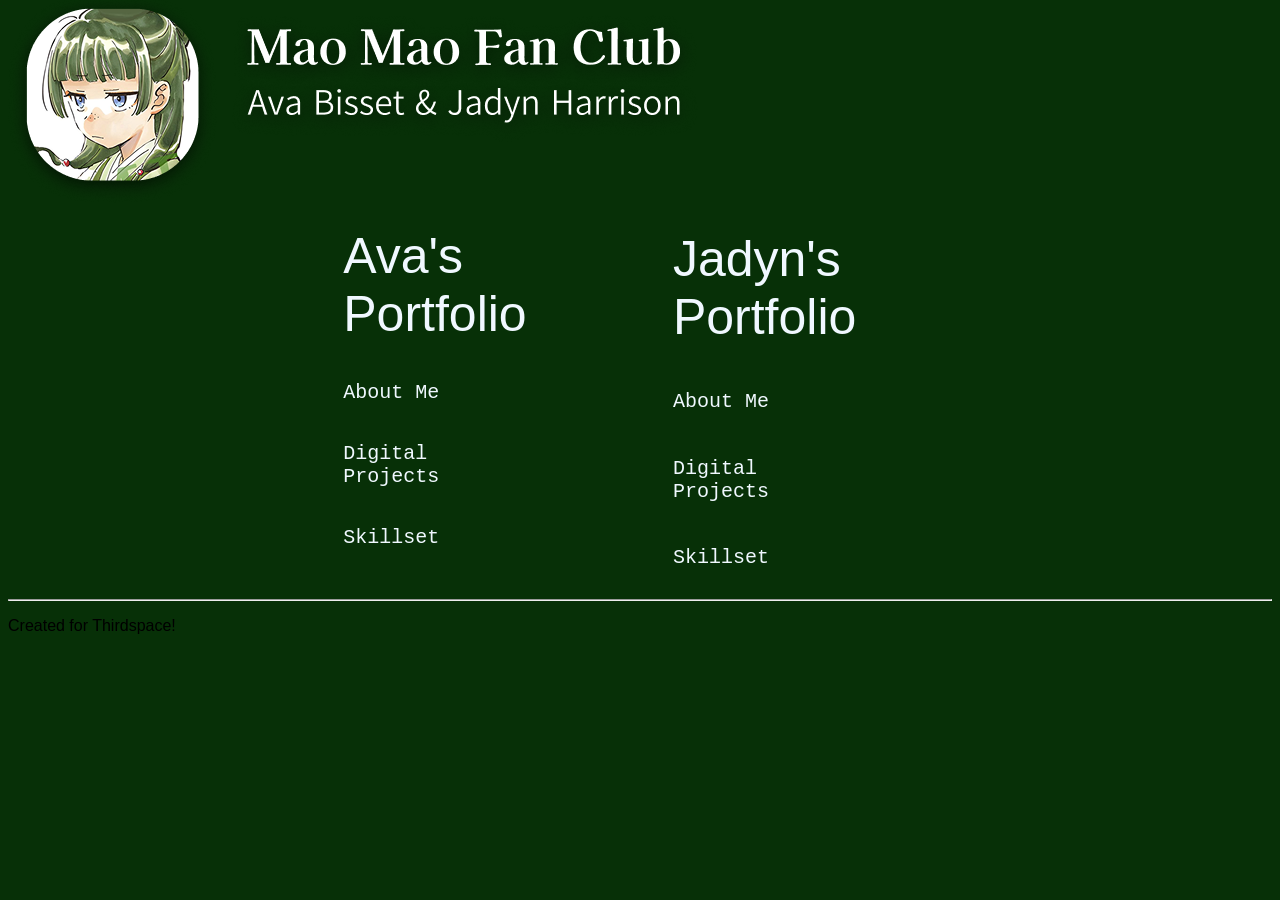
==== index.html @ 2616791d "Designing Website and Creating the Starting Page" ====
<!DOCTYPE html>
<html lang="en">

<head>
    <meta charset="UTF-8">
    <meta name="viewport" content="width=device-width, initial-scale=1.0">
    <title>Ava's Really Cool Website</title>
    <link rel="stylesheet" href="styles.css">
</head>


<body>

    <header>
        <div class="masthead">
            <nav>
                <img src="img/MainHeaderImg.png" alt="Header Image" class="resize-medium">
            </nav>
        </div>
    </header>

    
    <main>
       <div class="arrow-key-navigation">

            <section>
                <nav>
                    <a class="header-link" href="#Ava Portfolio">Ava's Portfolio</a>

                    <a class="body-link" href="#Ava About Me">About Me</a>
                    <a class="body-link" href="#Ava Digital Projects">Digital Projects</a>
                    <a class="body-link" href="#Ava Skillset">Skillset</a>

                </nav>
            </section>

             <section>
                <nav>
                    <a class="header-link" href="#Jadyn Portfolio">Jadyn's Portfolio</a>

                    <a class="body-link" href="#Jadyn About Me">About Me</a>
                    <a class="body-link" href="#Jadyn Digital Projects">Digital Projects</a>
                    <a class="body-link" href="#Jadyn Skillset">Skillset</a>

                </nav>
            </section>
           
       </div>
    </main>
    </section>

    <footer>
        <hr>
        <p>Created for Thirdspace!</p>
    </footer>

</body>
<script src="javascript.js"></script>
</html>
---- styles.css ----
* {
    font-family: 'Normal', Helvetica, sans-serif;
    background-color: rgb(7, 48, 7);
    /* cursor: url('/img/mice/mouse_point.png'), auto;  */
}

a { text-decoration: none; color: aliceblue; }
a:hover{ text-decoration: dotted; color: rgb(215, 217, 255); }


.masthead{
    position: inherit;
    display: flex;
    width: 100vw;
    height: 200px;

    justify-content: left;
    align-items: end;
}

.main{
    display: flex;
    flex-direction: column;
    align-items: left;
    justify-items: center;
    margin-left: 20%;
    margin-right: 20%;
}

.arrow-key-navigation{
    display: flex;
    flex-direction: row;
    align-items: left;
    justify-items: center;
    margin-left: 20%;
    margin-right: 20%;
}

.arrow-key-navigation section nav{

    display: flex;
    flex-direction: column;
    align-items: left;
    justify-items: center;
    margin-left: 20%;
    margin-right: 20%;

    max-width: 500px;
}

/* .arrow-key-navigation section nav a{

} */

.header-link{
    font-family: 'Franklin Gothic Medium', 'Arial Narrow', Arial, sans-serif;
    font-size: 50px;
    padding: 10%;

}

.body-link{
    font-family: 'Courier New', Courier, monospace;
    font-size: 20px;
    padding: 10%;

}

.resize-medium{
    height: 20%;
}
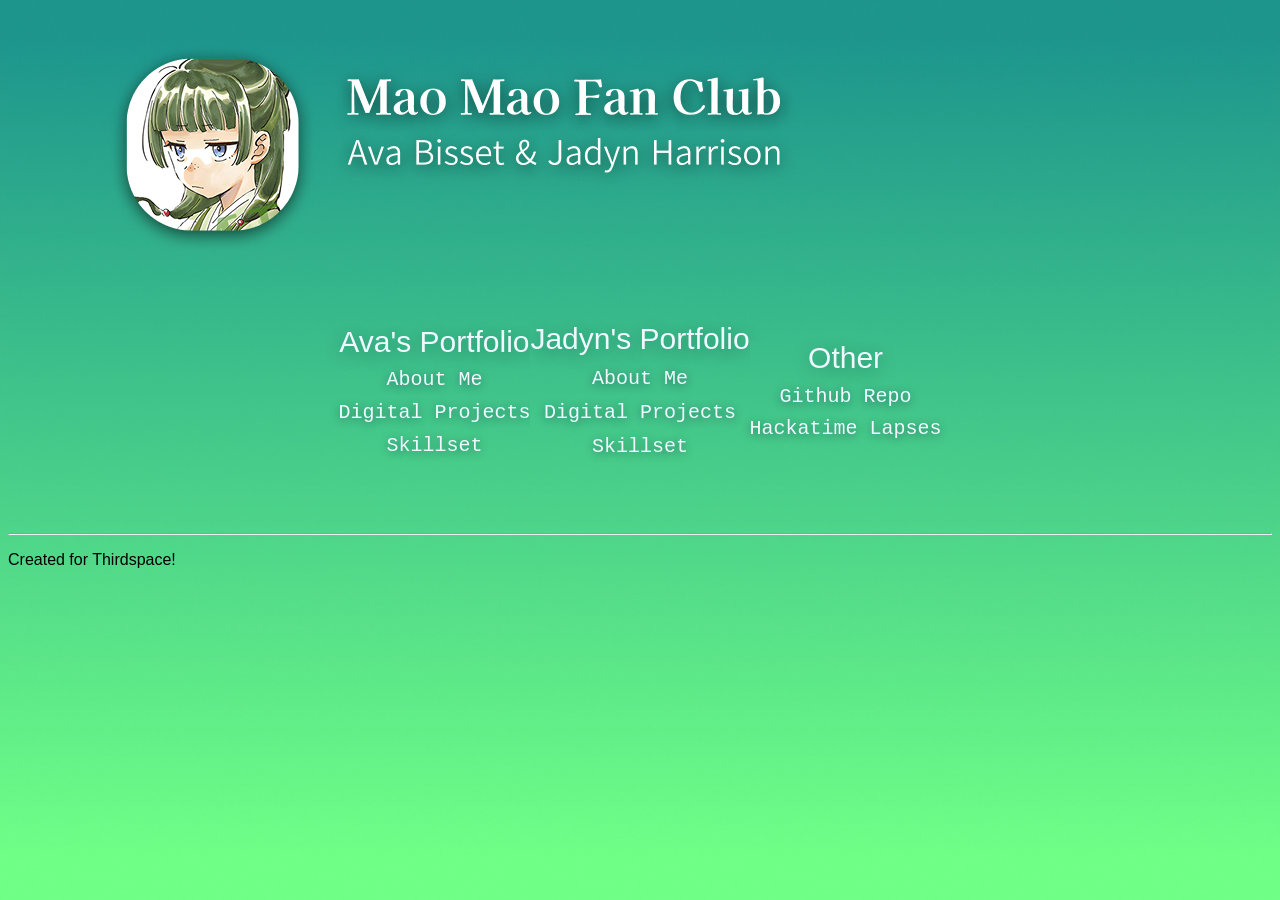
==== commit a3313a6a: "i hate coding, and i continue the main page" ====
--- a/index.html
+++ b/index.html
@@ -6,22 +6,21 @@
     <meta name="viewport" content="width=device-width, initial-scale=1.0">
     <title>Ava's Really Cool Website</title>
     <link rel="stylesheet" href="styles.css">
+
 </head>
 
 
 <body>
+    
+    <main>
 
-    <header>
         <div class="masthead">
             <nav>
-                <img src="img/MainHeaderImg.png" alt="Header Image" class="resize-medium">
+                <img src="img/MainHeaderImg.png" alt="Header Image" >
             </nav>
         </div>
-    </header>
 
-    
-    <main>
-       <div class="arrow-key-navigation">
+       <div class="key-navigation">
 
             <section>
                 <nav>
@@ -44,6 +43,16 @@
 
                 </nav>
             </section>
+
+            <section>
+                <nav>
+                    <a class="header-link" href="#Other">Other</a>
+            
+                    <a class="body-link" href="https://github.com/jadyn-h/THE_Portfolios/settings">Github Repo</a>
+                    <a class="body-link" href="#Lapses">Hackatime Lapses</a>
+
+                </nav>
+            </section>
            
        </div>
     </main>
--- a/styles.css
+++ b/styles.css
@@ -1,52 +1,62 @@
 * {
     font-family: 'Normal', Helvetica, sans-serif;
-    background-color: rgb(7, 48, 7);
+
+    background-image: url(img/Background.png);
+    background-repeat: no-repeat; 
+    background-size: cover; 
+    background-position: center; 
+    background-attachment: fixed; 
+
+
     /* cursor: url('/img/mice/mouse_point.png'), auto;  */
 }
 
 a { text-decoration: none; color: aliceblue; }
 a:hover{ text-decoration: dotted; color: rgb(215, 217, 255); }
 
-
 .masthead{
     position: inherit;
     display: flex;
-    width: 100vw;
     height: 200px;
 
+    padding-left: 100px;
+    padding-top: 50px;
+
     justify-content: left;
-    align-items: end;
+    align-items: flex-end;
 }
 
 .main{
     display: flex;
     flex-direction: column;
-    align-items: left;
-    justify-items: center;
-    margin-left: 20%;
-    margin-right: 20%;
+    align-items: center;
+    justify-content: center;
+
+    max-width: 600px;
+    margin: 0 auto;
+
+   
 }
 
-.arrow-key-navigation{
+.key-navigation{
     display: flex;
     flex-direction: row;
-    align-items: left;
-    justify-items: center;
-    margin-left: 20%;
-    margin-right: 20%;
+    align-items: center;
+    justify-content: center; 
+    
+    margin: 5vw auto;        
+    
 }
 
-.arrow-key-navigation section nav{
+.key-navigation section nav{
 
     display: flex;
     flex-direction: column;
-    align-items: left;
-    justify-items: center;
-    margin-left: 20%;
-    margin-right: 20%;
+    align-items: center
 
-    max-width: 500px;
 }
+
+
 
 /* .arrow-key-navigation section nav a{
 
@@ -54,15 +64,16 @@
 
 .header-link{
     font-family: 'Franklin Gothic Medium', 'Arial Narrow', Arial, sans-serif;
-    font-size: 50px;
-    padding: 10%;
-
+    font-size: 30px;
+    padding-bottom: 5%;
+    text-shadow: 0px 4px 18.6px rgba(13, 14, 37, 0.301);
 }
 
 .body-link{
     font-family: 'Courier New', Courier, monospace;
     font-size: 20px;
-    padding: 10%;
+    padding-bottom: 5%;
+    text-shadow: 0px 2px 10px rgba(13, 14, 37, 0.431);
 
 }
 
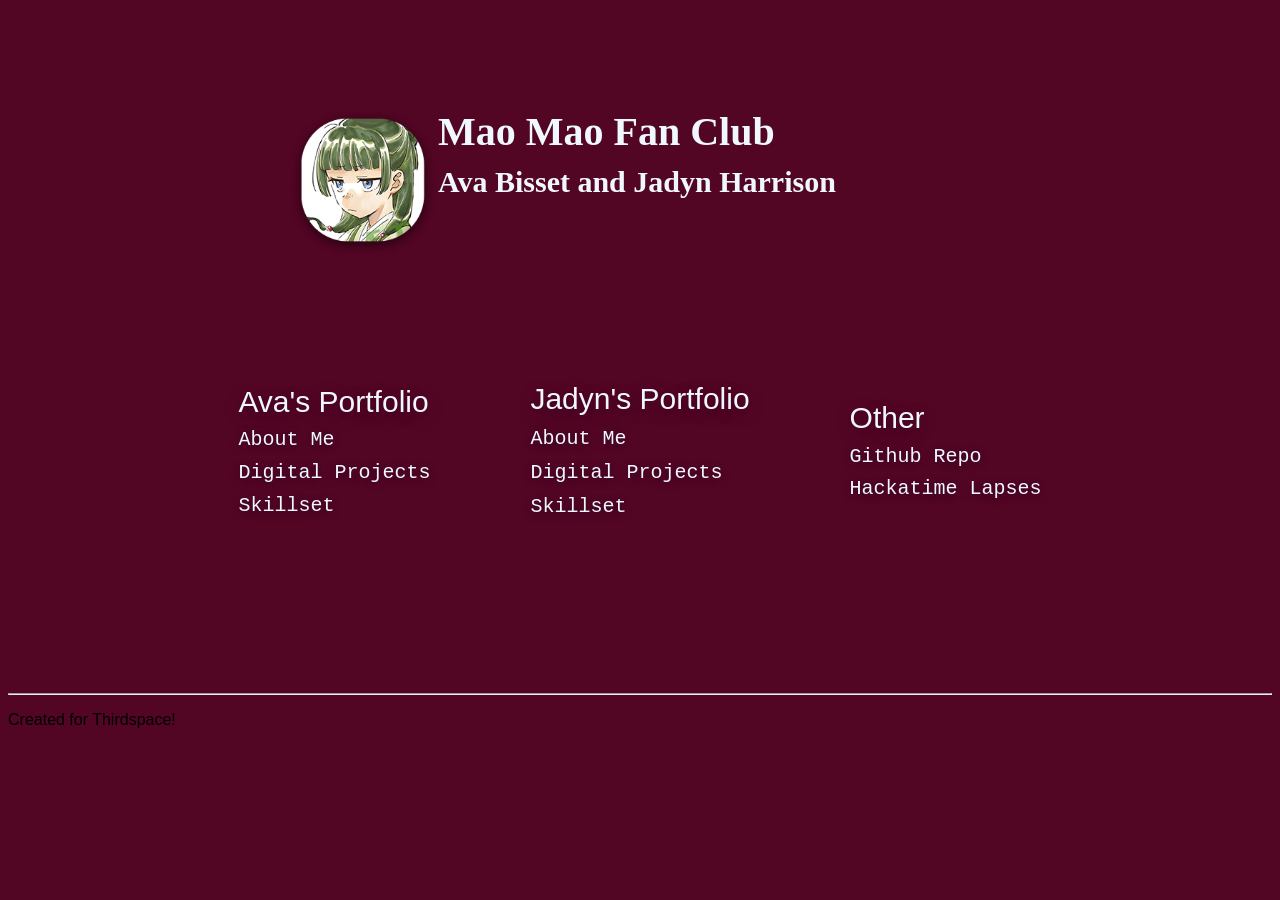
==== commit bdb550cc: "update commit for main page" ====
--- a/index.html
+++ b/index.html
@@ -11,14 +11,23 @@
 
 
 <body>
-    
+
+    <header>
+    <div class="masthead">
+            
+                <img src="img/HeadImg.png" alt="Header Image" height="150px">
+
+                <div class="masthead-text">
+                    <h1>Mao Mao Fan Club</h1>
+                    <h2>Ava Bisset and Jadyn Harrison</h2>
+                </div>
+            
+        </div>
+    </header>
+
     <main>
 
-        <div class="masthead">
-            <nav>
-                <img src="img/MainHeaderImg.png" alt="Header Image" >
-            </nav>
-        </div>
+        
 
        <div class="key-navigation">
 
--- a/styles.css
+++ b/styles.css
@@ -1,7 +1,8 @@
 * {
     font-family: 'Normal', Helvetica, sans-serif;
 
-    background-image: url(img/Background.png);
+    /* background-image: url(img/Background.png); */
+    background-color: rgb(83, 5, 36);
     background-repeat: no-repeat; 
     background-size: cover; 
     background-position: center; 
@@ -11,20 +12,32 @@
     /* cursor: url('/img/mice/mouse_point.png'), auto;  */
 }
 
-a { text-decoration: none; color: aliceblue; }
-a:hover{ text-decoration: dotted; color: rgb(215, 217, 255); }
+a { text-decoration: none; color: aliceblue; transition: 0.4s;}
+a:hover{ font-size: 35px ; color: rgb(215, 217, 255); transition: 0.9s; }
 
 .masthead{
+    display: flex;
     position: inherit;
-    display: flex;
     height: 200px;
 
-    padding-left: 100px;
-    padding-top: 50px;
+    padding-left: 280px;
+    padding-top: 100px;
 
     justify-content: left;
-    align-items: flex-end;
+    flex-direction: row;
+    align-items: flex-start;
 }
+.masthead-text{
+    font-size: 20px;
+
+    display: flex;
+    flex-direction: column;
+    justify-content: center;
+    gap: 10px;
+}
+
+.masthead-text h1{ margin: 0; font-family: 'Times New Roman', Times, serif; color: aliceblue;}
+.masthead-text h2{ margin: 0; margin-bottom: 100px; font-family: Georgia, 'Times New Roman', Times, serif; color: aliceblue}
 
 .main{
     display: flex;
@@ -44,7 +57,11 @@
     align-items: center;
     justify-content: center; 
     
-    margin: 5vw auto;        
+    margin: 5vw auto;    
+    padding: 10px; 
+    padding-bottom: 100px;   
+    gap: 100px;
+
     
 }
 
@@ -52,11 +69,12 @@
 
     display: flex;
     flex-direction: column;
-    align-items: center
+    align-items: flex-start
 
 }
 
-
+.key-navigation section nav a { text-decoration: none; color: aliceblue; transition: 0.4s;}
+.key-navigation section nav a:hover{ font-size: 28px ; color: rgb(215, 217, 255); transition: 0.9s; }
 
 /* .arrow-key-navigation section nav a{
 
@@ -77,6 +95,10 @@
 
 }
 
-.resize-medium{
+.resize-img{
     height: 20%;
 }
+
+footer {
+    font-color: rgb(191, 191, 191);
+}
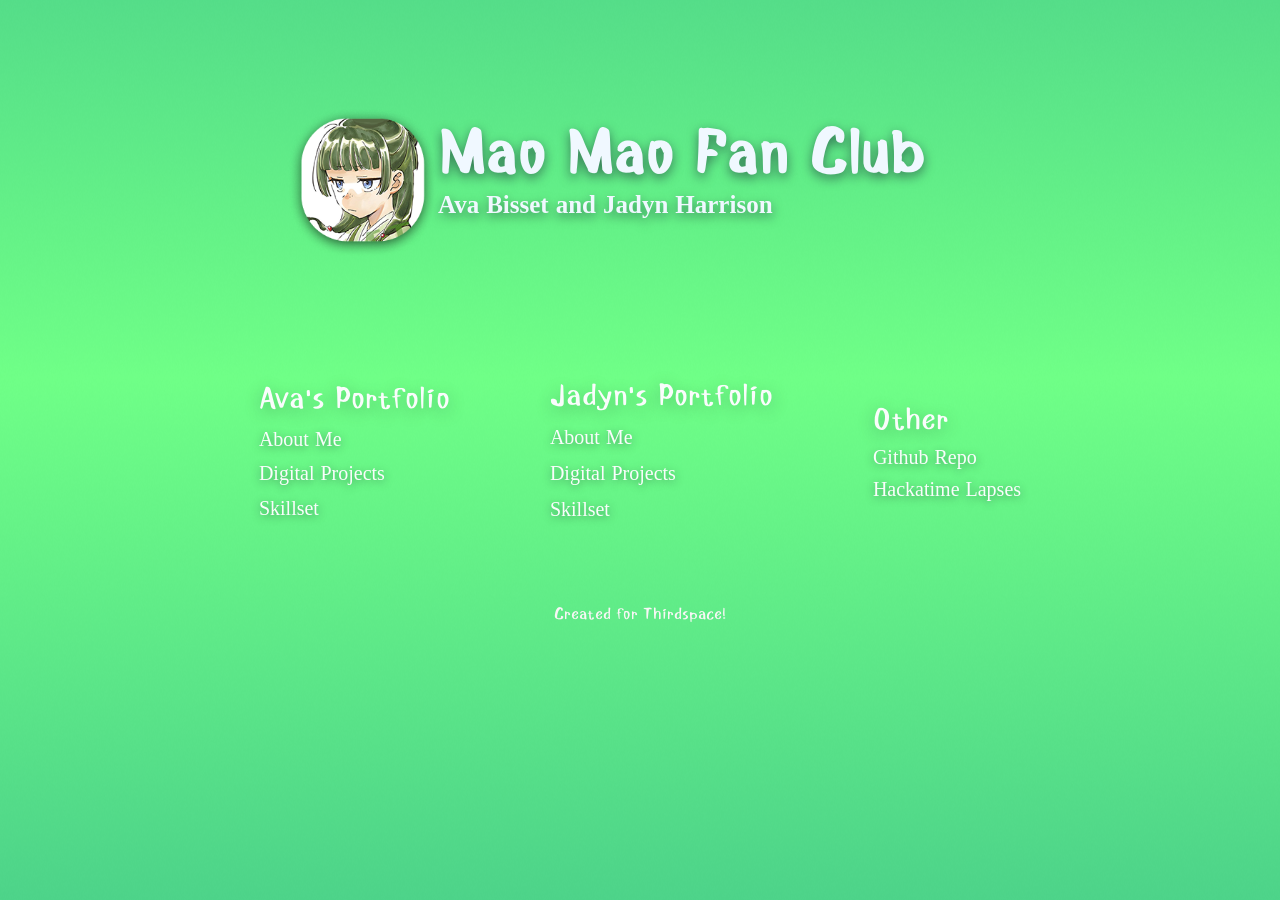
==== commit dd2ccf6d: "large update to design of main page, scrolling bg, and a design for the hover and crap" ====
--- a/index.html
+++ b/index.html
@@ -4,13 +4,14 @@
 <head>
     <meta charset="UTF-8">
     <meta name="viewport" content="width=device-width, initial-scale=1.0">
-    <title>Ava's Really Cool Website</title>
+    <title>Our Really Cool Website</title>
     <link rel="stylesheet" href="styles.css">
 
 </head>
 
 
 <body>
+    <div class="scrolling-bg"></div>
 
     <header>
     <div class="masthead">
@@ -19,7 +20,7 @@
 
                 <div class="masthead-text">
                     <h1>Mao Mao Fan Club</h1>
-                    <h2>Ava Bisset and Jadyn Harrison</h2>
+                    <h2 class="subtitle">Ava Bisset and Jadyn Harrison</h2>
                 </div>
             
         </div>
@@ -56,8 +57,8 @@
             <section>
                 <nav>
                     <a class="header-link" href="#Other">Other</a>
-            
-                    <a class="body-link" href="https://github.com/jadyn-h/THE_Portfolios/settings">Github Repo</a>
+
+                    <a class="body-link" href="https://github.com/jadyn-h/THE_Portfolios">Github Repo</a>
                     <a class="body-link" href="#Lapses">Hackatime Lapses</a>
 
                 </nav>
@@ -68,7 +69,6 @@
     </section>
 
     <footer>
-        <hr>
         <p>Created for Thirdspace!</p>
     </footer>
 
--- a/styles.css
+++ b/styles.css
@@ -2,7 +2,6 @@
     font-family: 'Normal', Helvetica, sans-serif;
 
     /* background-image: url(img/Background.png); */
-    background-color: rgb(83, 5, 36);
     background-repeat: no-repeat; 
     background-size: cover; 
     background-position: center; 
@@ -12,8 +11,65 @@
     /* cursor: url('/img/mice/mouse_point.png'), auto;  */
 }
 
-a { text-decoration: none; color: aliceblue; transition: 0.4s;}
-a:hover{ font-size: 35px ; color: rgb(215, 217, 255); transition: 0.9s; }
+@font-face {
+    font-family: 'Comic';
+    src: url(/fonts/animeace2bb_tt/animeace2_bld.ttf);
+}
+@font-face {
+    font-family: 'Normal';
+    src: url(fonts/Tao-Baso-OTF.otf);
+}
+@font-face {
+    font-family: 'Subtitle';
+    src: url(fonts/kedebideri/static/kedebideri-beria-erfe-400-normal.ttf);
+}
+.subtitle{
+    font-family: 'Subtitle';
+}
+
+.scrolling-bg {
+  position: fixed;
+  top: 0;
+  left: 0;
+  width: 100%;
+  height: 100vh;
+  z-index: -1;
+  background-image: url('/img/bg2.png'); 
+  background-repeat: repeat; 
+  background-size: auto; 
+  animation: scrollBg 20s linear infinite; 
+}
+
+@keyframes scrollBg {
+  from {
+    background-position: 0 0;
+  }
+  to {
+    background-position: -1512px 2503px ; 
+  }
+}
+
+@keyframes shinyText {
+  0% {
+    color:#f8f6f6;
+  }
+  50% {
+    color:#bfcfff; 
+  }
+  100% {
+    color:#f8f6f6;
+  }
+}
+
+a::after{
+    position: absolute;
+    content: "";
+    padding-left: 2px;
+}
+
+a:hover::after{
+    content: " \2192";
+}
 
 .masthead{
     display: flex;
@@ -28,16 +84,18 @@
     align-items: flex-start;
 }
 .masthead-text{
+    text-shadow: 0px 4px 10.6px rgba(13, 14, 37, 0.506);
+    margin-top: 20px;
     font-size: 20px;
 
     display: flex;
     flex-direction: column;
     justify-content: center;
-    gap: 10px;
+    gap: 0px;
 }
 
-.masthead-text h1{ margin: 0; font-family: 'Times New Roman', Times, serif; color: aliceblue;}
-.masthead-text h2{ margin: 0; margin-bottom: 100px; font-family: Georgia, 'Times New Roman', Times, serif; color: aliceblue}
+.masthead-text h1{ font-size: 60px; margin: 0; color: aliceblue;}
+.masthead-text h2{ font-size: 25px; margin: 0; color: aliceblue}
 
 .main{
     display: flex;
@@ -59,7 +117,7 @@
     
     margin: 5vw auto;    
     padding: 10px; 
-    padding-bottom: 100px;   
+    padding-bottom: 10px;   
     gap: 100px;
 
     
@@ -69,26 +127,27 @@
 
     display: flex;
     flex-direction: column;
-    align-items: flex-start
+    align-items: flex-start;
 
 }
 
-.key-navigation section nav a { text-decoration: none; color: aliceblue; transition: 0.4s;}
-.key-navigation section nav a:hover{ font-size: 28px ; color: rgb(215, 217, 255); transition: 0.9s; }
+.key-navigation section nav a { text-decoration: none; color: rgb(250, 252, 252); transition: 0.4s;}
+.key-navigation section nav a:hover{ color: rgb(250, 252, 252); animation: shinyText 0.5s linear infinite; text-decoration: underline; transition: 0.9s; }
 
 /* .arrow-key-navigation section nav a{
 
 } */
 
 .header-link{
-    font-family: 'Franklin Gothic Medium', 'Arial Narrow', Arial, sans-serif;
+    text-decoration: underline red;
+    font-family: 'Normal', 'Arial Narrow', Arial, sans-serif;
     font-size: 30px;
     padding-bottom: 5%;
     text-shadow: 0px 4px 18.6px rgba(13, 14, 37, 0.301);
 }
 
 .body-link{
-    font-family: 'Courier New', Courier, monospace;
+    font-family: 'Subtitle';
     font-size: 20px;
     padding-bottom: 5%;
     text-shadow: 0px 2px 10px rgba(13, 14, 37, 0.431);
@@ -99,6 +158,8 @@
     height: 20%;
 }
 
-footer {
-    font-color: rgb(191, 191, 191);
-}+footer{
+    text-align: center;
+    color: #f8f6f6;
+}
+
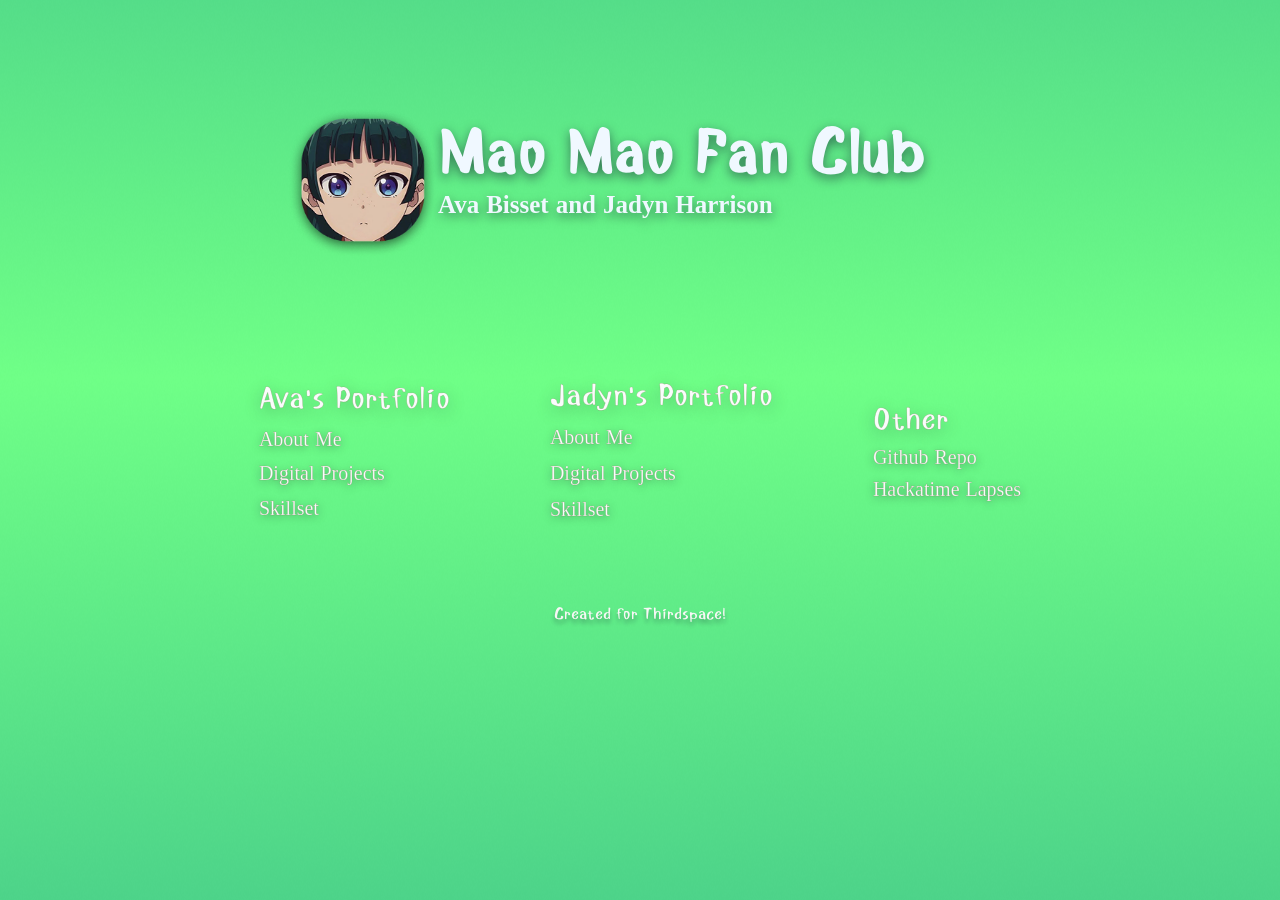
==== commit 5a78ce99: "linked portfolio pages to the main page" ====
--- a/index.html
+++ b/index.html
@@ -34,22 +34,22 @@
 
             <section>
                 <nav>
-                    <a class="header-link" href="#Ava Portfolio">Ava's Portfolio</a>
+                    <a class="header-link" href="ava_portfolio/ava_home.html">Ava's Portfolio</a>
 
-                    <a class="body-link" href="#Ava About Me">About Me</a>
-                    <a class="body-link" href="#Ava Digital Projects">Digital Projects</a>
-                    <a class="body-link" href="#Ava Skillset">Skillset</a>
+                    <a class="body-link" href="ava_portfolio/ava_about_me.html">About Me</a>
+                    <a class="body-link" href="ava_portfolio/ava_projects.html">Digital Projects</a>
+                    <a class="body-link" href="ava_portfolio/ava_skillset.html">Skillset</a>
 
                 </nav>
             </section>
 
              <section>
                 <nav>
-                    <a class="header-link" href="#Jadyn Portfolio">Jadyn's Portfolio</a>
+                    <a class="header-link" href="jadyn_portfolio/jadyn_home.html">Jadyn's Portfolio</a>
 
-                    <a class="body-link" href="#Jadyn About Me">About Me</a>
-                    <a class="body-link" href="#Jadyn Digital Projects">Digital Projects</a>
-                    <a class="body-link" href="#Jadyn Skillset">Skillset</a>
+                    <a class="body-link" href="jadyn_portfolio/jadyn_about_me.html">About Me</a>
+                    <a class="body-link" href="#jadyn_portfolio/jadyn_projects.html">Digital Projects</a>
+                    <a class="body-link" href="jadyn_portfolio/jadyn_skillset.html">Skillset</a>
 
                 </nav>
             </section>
--- a/styles.css
+++ b/styles.css
@@ -50,13 +50,13 @@
 }
 
 @keyframes shinyText {
-  0% {
+  25% {
     color:#f8f6f6;
   }
   50% {
-    color:#bfcfff; 
+    color:#d7dfe3; 
   }
-  100% {
+  75% {
     color:#f8f6f6;
   }
 }
@@ -125,6 +125,8 @@
 
 .key-navigation section nav{
 
+    -webkit-text-stroke: 0.5px #92525252;
+
     display: flex;
     flex-direction: column;
     align-items: flex-start;
@@ -159,6 +161,7 @@
 }
 
 footer{
+    text-shadow: 0px 4px 4.5px rgba(13, 14, 37, 0.301);
     text-align: center;
     color: #f8f6f6;
 }
